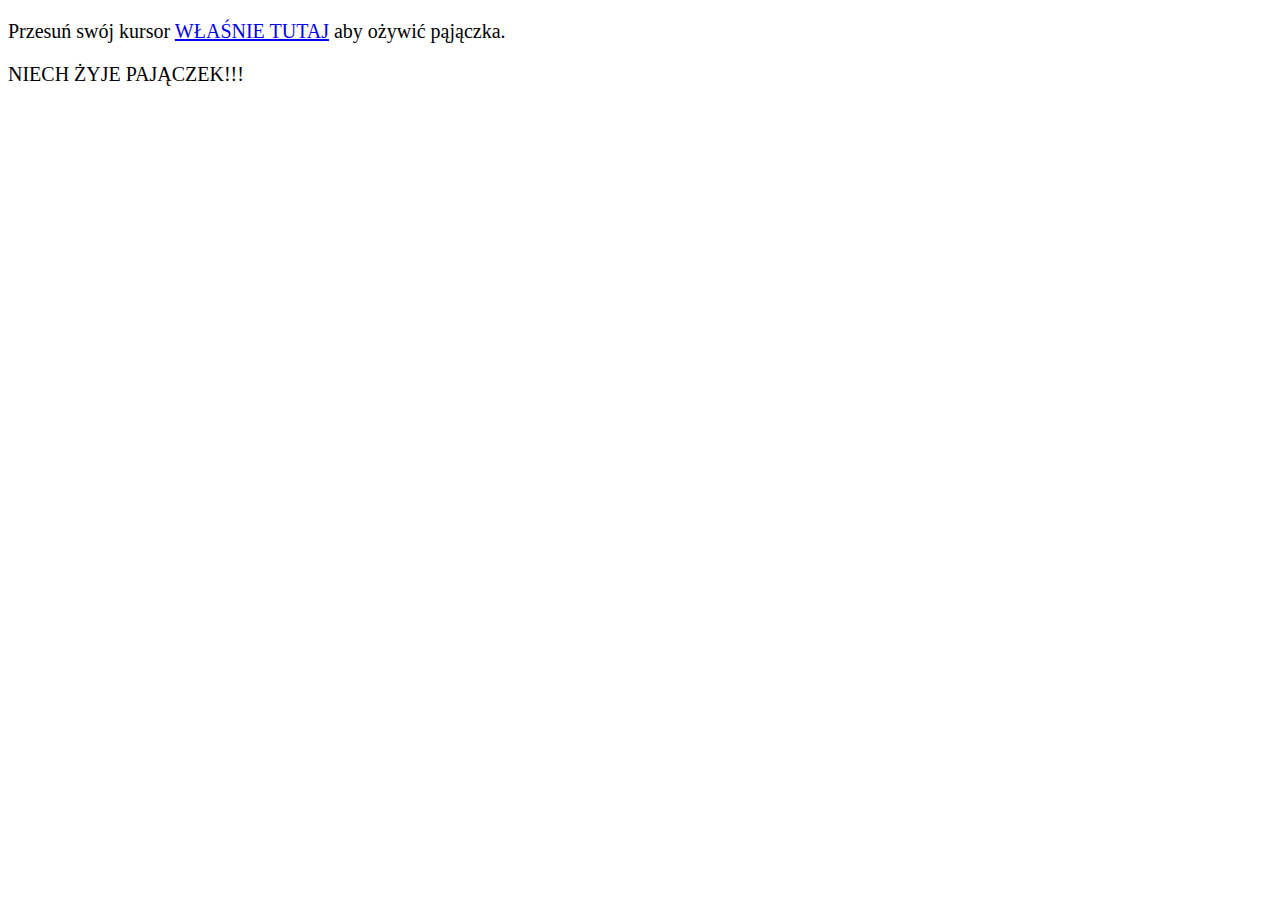
==== index.html @ 595d1db4 "v1" ====
<!DOCTYPE html>
<html lang="en">
  <head>
    <meta charset="UTF-8" />
    <meta http-equiv="X-UA-Compatible" content="IE=edge" />
    <meta name="viewport" content="width=device-width, initial-scale=1.0" />

    <title>Document</title>
  </head>

  <style>
    a {
      cursor: url(./spiderC4.png), default;
    }
    p {
      font-size: 20px;
    }
  </style>
  <body>
    <p>
      Przesuń swój kursor <a href="#">WŁAŚNIE TUTAJ</a> aby ożywić pąjączka.
    </p>
    <p>NIECH ŻYJE PAJĄCZEK!!!</p>
  </body>
</html>
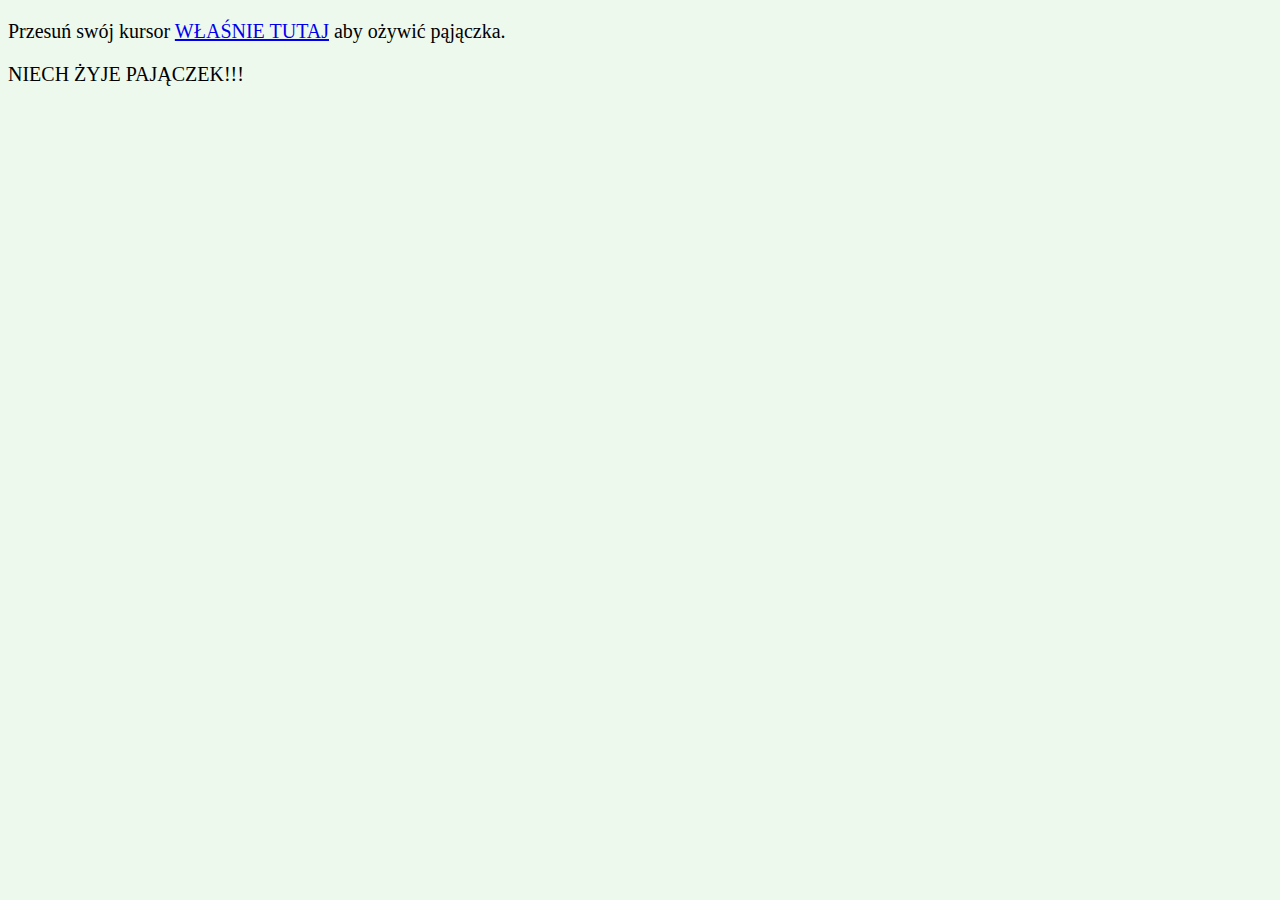
==== commit b246c647: "2" ====
--- a/index.html
+++ b/index.html
@@ -12,6 +12,9 @@
     a {
       cursor: url(./spiderC4.png), default;
     }
+    body {
+      background-color: rgba(209, 240, 208, 0.388);
+    }
     p {
       font-size: 20px;
     }
